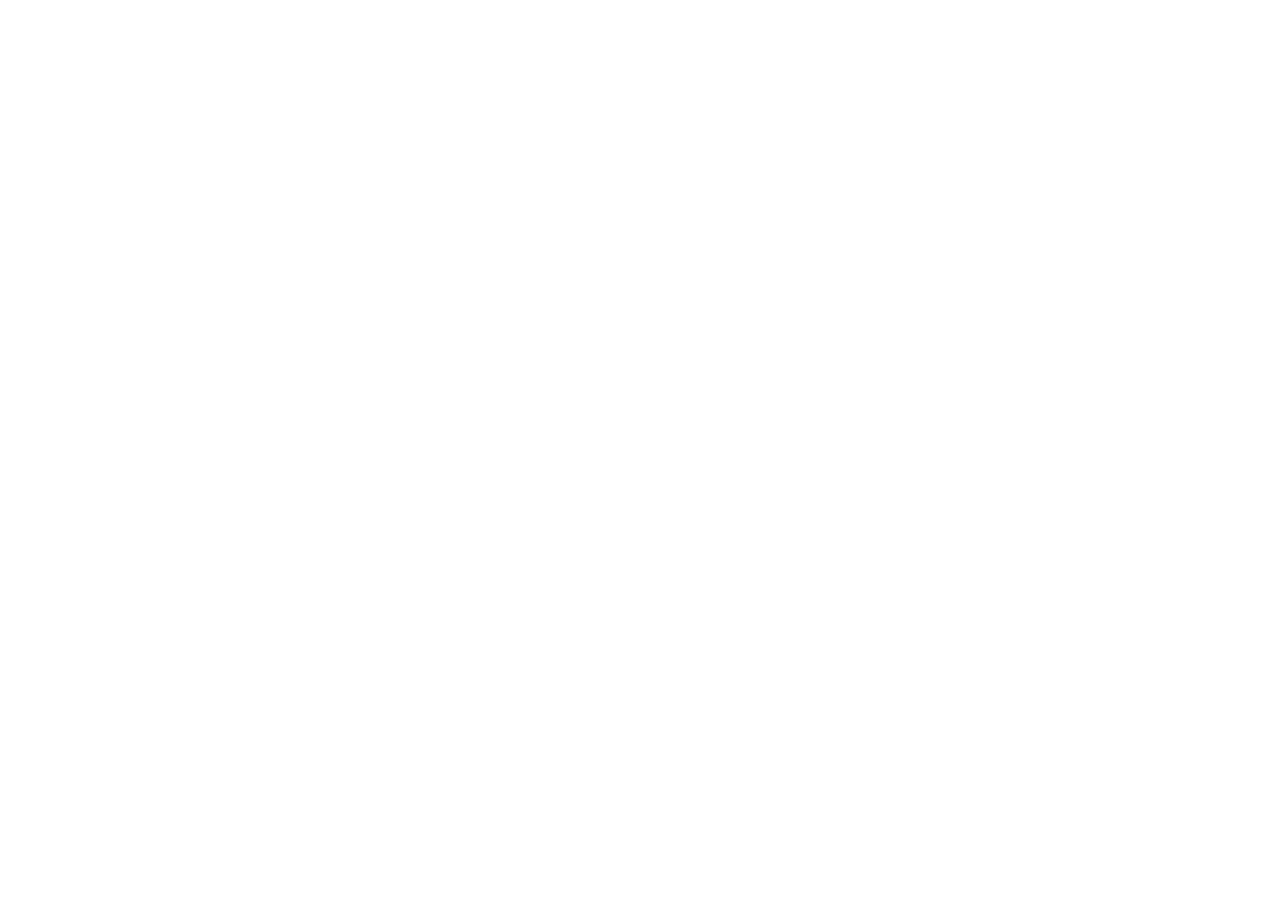
==== accounting.html @ 1b5ea5bb "literal-object V1" ====
<!DOCTYPE html>
<html lang="en">
<head>
    <meta charset="UTF-8">
    <meta http-equiv="X-UA-Compatible" content="IE=edge">
    <meta name="viewport" content="width=device-width, initial-scale=1.0">
    <title>Document</title>
</head>
<body>
    
</body>
</html>
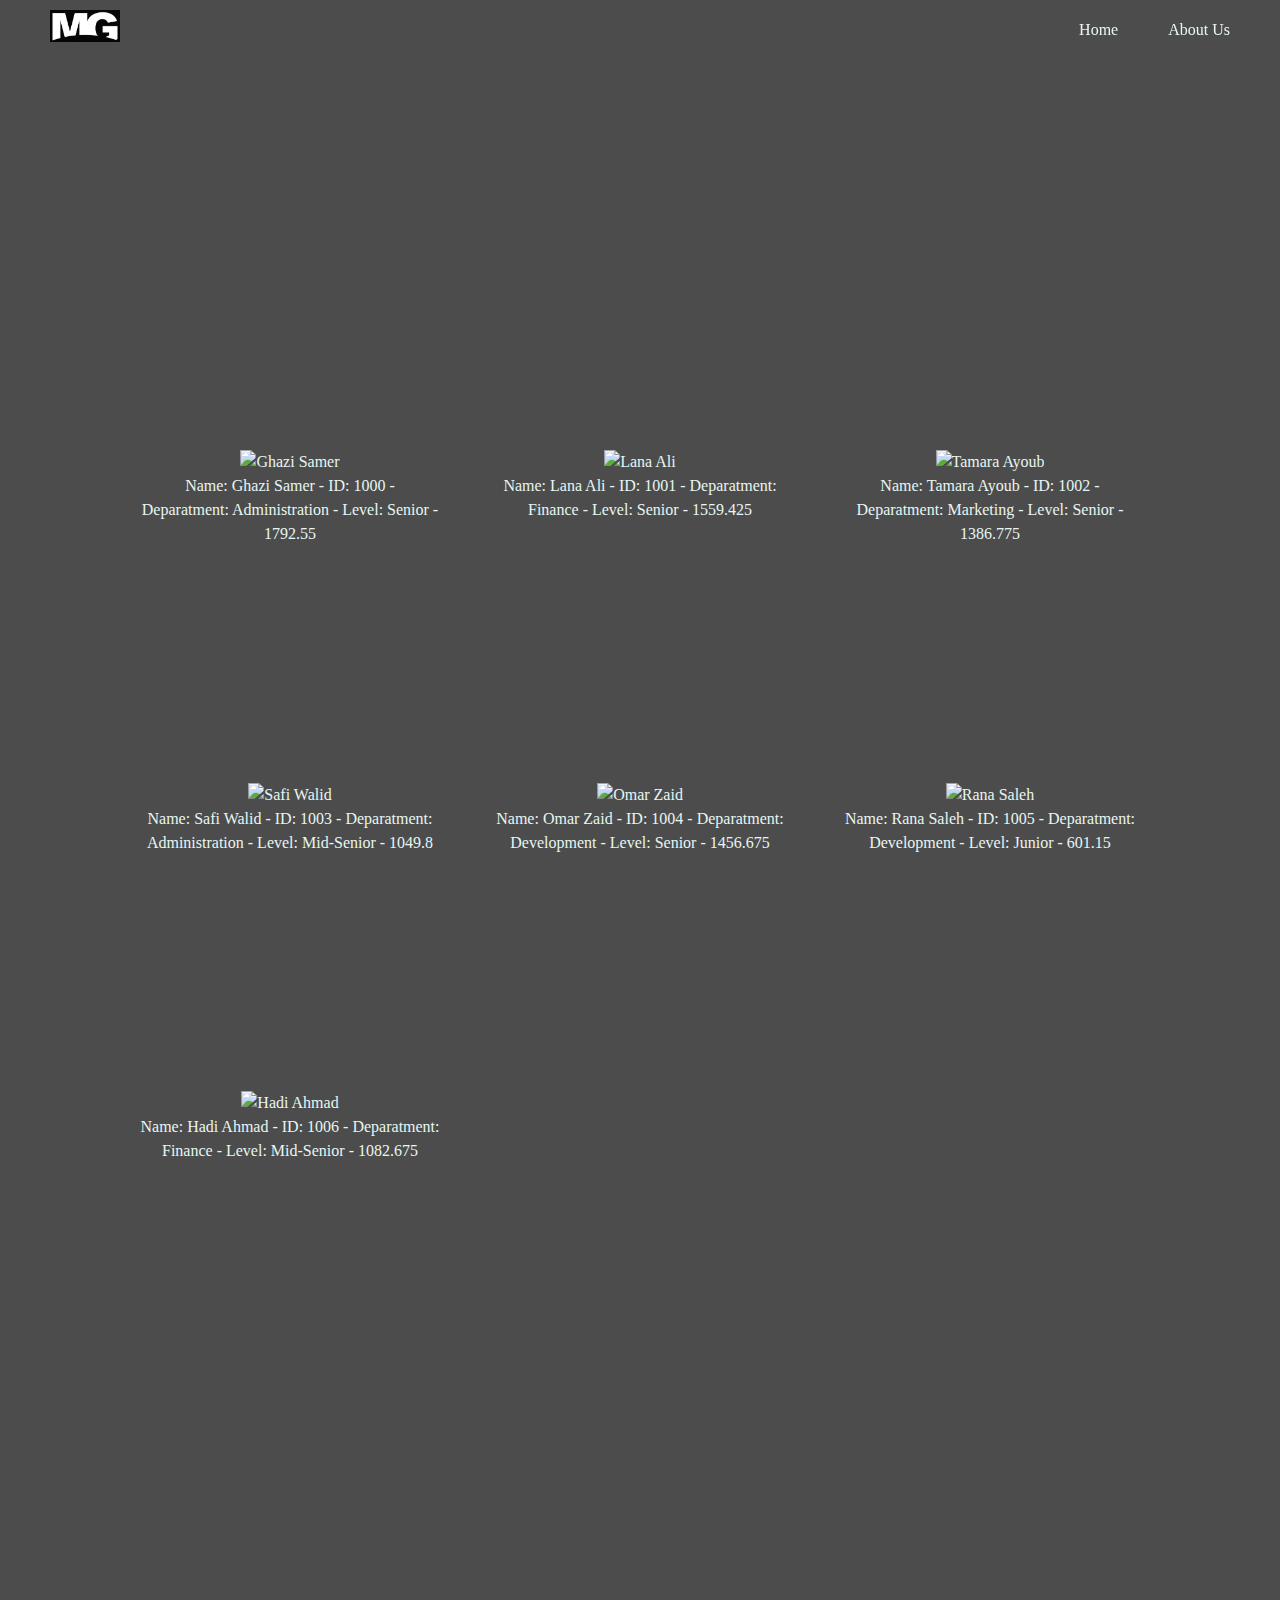
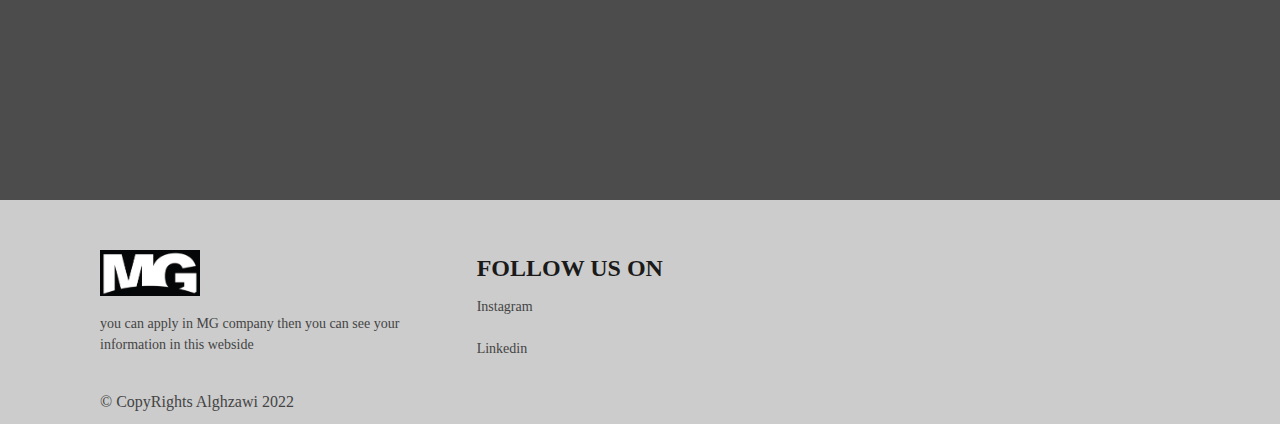
==== commit 86313a53: "dom v2" ====
--- a/accounting.html
+++ b/accounting.html
@@ -4,9 +4,51 @@
     <meta charset="UTF-8">
     <meta http-equiv="X-UA-Compatible" content="IE=edge">
     <meta name="viewport" content="width=device-width, initial-scale=1.0">
-    <title>Document</title>
+    <title>Employees information</title>
+    <link rel="stylesheet" href="./style.css">
 </head>
 <body>
     
+    <header>
+        <div class="header-logo" >
+            <img src="./img/mg.png" alt="logo image" >
+        </div>
+        <nav class="header-nav">
+            <a class="van-item" href="/index.html" >home</a>
+            <a class="van-item" href="./about.html">about us</a>
+            
+        </nav>
+        </div> 
+        
+        
+    </header>
+    
+    <main>
+        <section id="sectioninfo" class="hero-slider-accounting">
+            <div id="divInfo" class="hero-item-accounting">
+            </div>
+        </section>
+    </main>
+
+    <footer>
+        <section class="footer-top">
+            <article>
+                <img src="./img/mg.png" alt="logo image" class="footer-logo">
+                <p>you can apply in MG company then you can see your information in this webside</p>
+            </article>
+            <article class="footer-links">
+                <h2>FOLLOW US ON</h2>
+                <a href="https://www.instagram.com/m_s_g.algzzawi/">Instagram</a>
+                <a href="https://www.linkedin.com/in/mohammad-alghzawi-1b0297232">linkedin</a>        
+            </article>
+        </section>
+        <section class="footer-bottom">
+            <p>&copy; copyRights alghzawi 2022</p>
+        </section>
+    </footer>
+
+    
 </body>
+<script src="./app.js"></script>
+<script src="./scroll-down.js"></script>
 </html>--- a/style.css
+++ b/style.css
@@ -0,0 +1,155 @@
+* {
+    padding: 0;
+    margin: 0;
+    box-sizing: border-box;
+    line-height: 1.5;
+}
+
+img {
+    width: 100%;
+}
+
+header {
+    position: fixed;
+    width: 100%;
+    padding: 10px 50px;
+    display: flex;
+    justify-content: space-between;
+    align-items: center;
+}
+.header-scroll{
+    background: rgba(0,0,0,0.63);
+    padding: 5px 100px;
+    z-index: 1;
+}
+.header-logo{
+    width: 70px ;
+}
+
+a{
+    text-decoration: none;
+    text-transform: capitalize;
+}
+
+.header-nav{
+    display: flex;
+    gap: 50px;
+    
+}
+
+.van-item{
+    color: #E7F6F2;
+}
+.van-enter{
+    color: #E7F6F2;
+    background-color: black;
+    font-size: 25px;
+    
+    
+}
+.hero-slider-index{
+    height: 100vh;
+    background: url(./img/file-1656361027924-fd935f26c71aimage.jpg), rgba(0,0,0,0.7);
+    color: #E7F6F2;
+    text-align: center;
+    display: flex;
+    align-items: center;
+    justify-content: center;
+    background-blend-mode: color;
+}
+.hero-slider-accounting{
+    height: 200vh;
+    width: 100%;
+    background: url(https://images.unsplash.com/photo-1653149030110-bec7c89bcd93?ixlib=rb-1.2.1&ixid=MnwxMjA3fDB8MHxwaG90by1wYWdlfHx8fGVufDB8fHx8&auto=format&fit=crop&w=774&q=80), rgba(0,0,0,0.7);
+    color: #E7F6F2;
+    text-align: center;
+    display: flex;
+    align-items: center;
+    justify-content: center;
+    background-blend-mode: color;
+}
+
+
+.hero-item{
+    width: 50%;
+    display: flex;
+    flex-direction: column;
+}
+
+
+
+.hero-item h1{
+    font-size: 60px;
+    line-height: 1.5;
+    color: #fabc70;
+}
+.hero-item h4 {
+    font-size: 20px;
+    line-height: 3;
+}
+.hero-item p{
+    width: 45%;
+    font-size: 17px;
+    line-height: 2;
+}
+
+
+.hero-item-accounting {
+    display: grid;
+    grid-template-columns: 300px 300px 300px;
+    height: 50%;
+    gap: 50px;
+    
+}
+
+.hero-item-accounting p{
+    font-size: 16px;
+    text-align: center;
+    margin-bottom: 70px;
+    
+}
+
+
+
+footer{
+    padding: 50px 100px 0;
+    background-color: rgba(0,0,0,0.2);
+}
+
+.footer-top{
+    display: grid;
+    grid-template-columns: repeat(3, 1fr);
+    gap: 50px;
+}
+
+.footer-top article :first-child{
+    grid-column: 1/ span 2;
+    color: rgb(26, 26, 26);
+}
+
+footer a {
+    display: block;
+    line-height: 3;
+    font-size: 14px;
+    color: #444;
+}
+
+footer h2{
+    color: rgb(24, 23, 23);
+}
+
+.footer-logo{
+    width: 100px;
+    margin-bottom: 10px;
+}
+
+.footer-top p{
+    font-size: 14px;
+    color: #444;
+}
+
+.footer-bottom{
+    padding: 20px 0 10px;
+    color: #444;
+    text-transform: capitalize;
+}